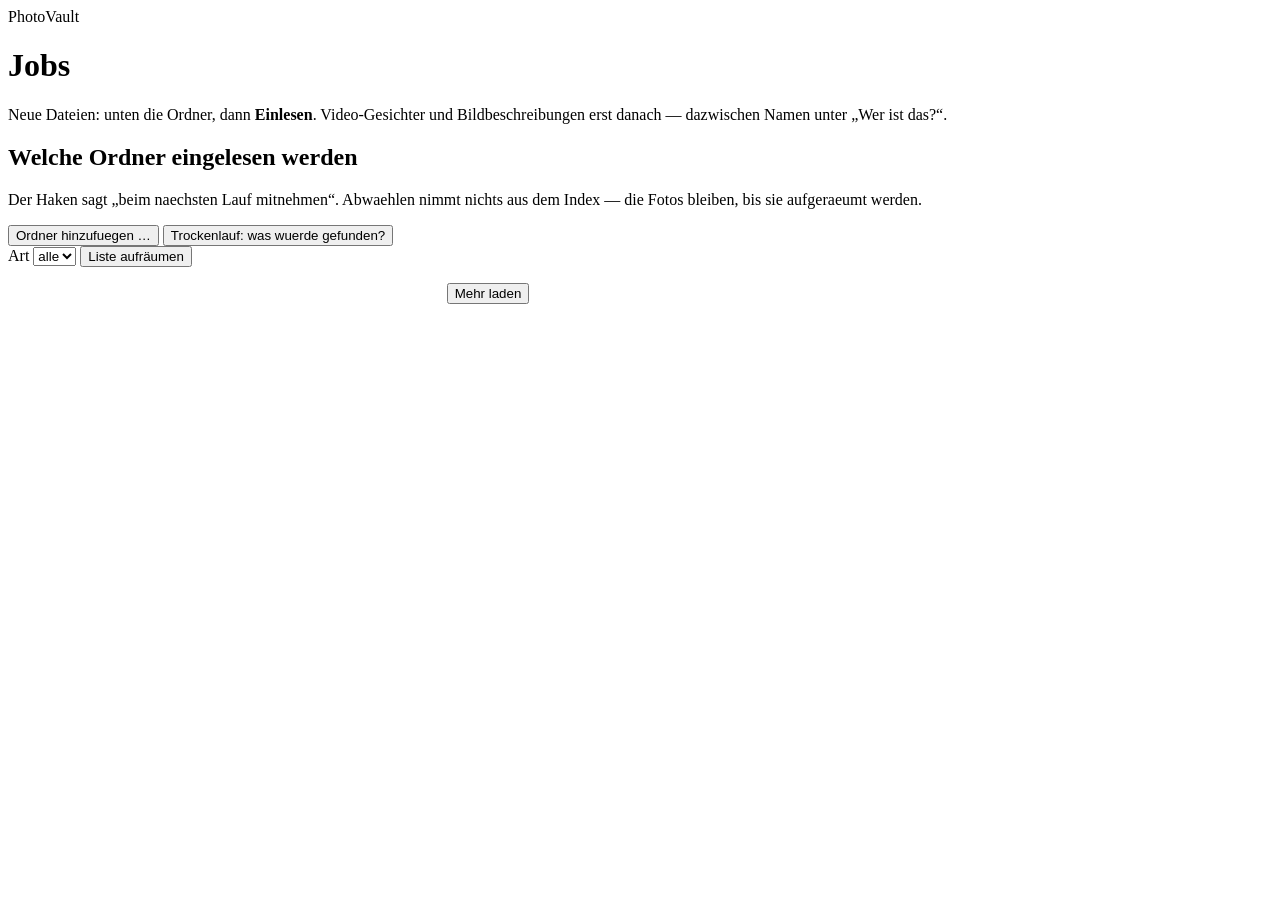
==== web/jobs.html @ 38d66808 "Gesichter in Videos und Captions teilen sich die Karte nicht mehr. Der Face-Pass holt Frames paralle" ====
<!DOCTYPE html>
<html lang="de">
<head>
  <meta charset="utf-8" />
  <meta name="viewport" content="width=device-width, initial-scale=1" />
  <title>PhotoVault — Jobs</title>
  <link rel="stylesheet" href="/static/styles.css" />
  <link rel="stylesheet" href="/static/core/ui.css" />
  <link rel="stylesheet" href="/static/jobs.css" />
</head>
<body>
  <header class="top">
    <div class="brand">PhotoVault</div>
    <nav id="nav"></nav>
  </header>

  <main class="view wide">
    <h1>Jobs</h1>
    <p class="muted" style="max-width:60rem">
      Neue Dateien: unten die Ordner, dann <b>Einlesen</b>.
      Video-Gesichter und Bildbeschreibungen erst danach —
      dazwischen Namen unter „Wer ist das?“.
    </p>

    <div class="starters" id="starters"></div>
    <div id="gaps" class="gaps hidden"></div>
    <p id="run-msg"></p>

    <!-- Welche Ordner eingelesen werden. Steht auf der Jobs-Seite, weil die
         Antwort darauf entscheidet, was die Laeufe darunter zu tun haben. -->
    <section class="src" id="src">
      <h2>Welche Ordner eingelesen werden</h2>
      <p class="muted src-lead">
        Der Haken sagt „beim naechsten Lauf mitnehmen“. Abwaehlen nimmt nichts
        aus dem Index — die Fotos bleiben, bis sie aufgeraeumt werden.
        <em id="src-file"></em>
      </p>
      <div id="src-list" class="src-list"></div>
      <div class="src-add">
        <button type="button" id="src-new" class="mini">Ordner hinzufuegen …</button>
        <button type="button" id="src-preview" class="mini">Trockenlauf: was wuerde gefunden?</button>
        <span id="src-msg" class="muted"></span>
      </div>
      <div id="src-result" class="src-result hidden"></div>
    </section>

    <div class="job-bar">
      <label>Art
        <select id="filter-kind"><option value="">alle</option></select>
      </label>
      <span class="spacer"></span>
      <span id="meta" class="muted"></span>
      <button id="prune">Liste aufräumen</button>
    </div>

    <div id="jobs" class="jobs"></div>
    <p style="max-width:60rem;text-align:center">
      <button id="more" class="hidden">Mehr laden</button>
    </p>
  </main>

<script type="module">
import { renderNav } from "/static/core/nav.js";
import { notify, openModal } from "/static/core/modal.js";

renderNav(document.getElementById("nav"), { active: "jobs" });

const PAGE = 20;
let limit = PAGE;
let kind = "";

const fmtDur = (s) => {
  s = Math.max(0, Math.round(s || 0));
  const h = Math.floor(s / 3600), m = Math.floor((s % 3600) / 60);
  return h ? `${h}h ${m}m` : (m ? `${m}m ${s % 60}s` : `${s}s`);
};
const fmtTime = (t) => t ? new Date(t * 1000).toLocaleString("de-DE") : "—";
const esc = (s) => String(s ?? "").replace(/[&<>"']/g,
  c => ({ "&": "&amp;", "<": "&lt;", ">": "&gt;", '"': "&quot;", "'": "&#39;" }[c]));
const badgeClass = (s) => ({
  running: "b-running", done: "b-done", stale: "b-stale",
}[s] || (String(s).includes("error") ? "b-error" : "b-done"));


// Die Jobs-Seite hat absichtlich keine gemeinsame App-Basis: sie soll auch
// laufen, wenn der Rest kaputt ist. Also drei kleine Helfer statt eines
// Imports, der alles mitzieht.
const num = (n) => Number(n ?? 0).toLocaleString("de-DE");
async function api(path, opts = {}) {
  const r = await fetch(path, {
    headers: { "Content-Type": "application/json" }, ...opts,
  });
  const text = await r.text();
  if (!r.ok) throw new Error(`${r.status} ${text.slice(0, 200)}`);
  return text ? JSON.parse(text) : {};
}

const msg = (text) => { document.getElementById("run-msg").textContent = text || ""; };

/* ---- Läufe anstoßen ---------------------------------------------------- */

function renderStarters(runnable) {
  const box = document.getElementById("starters");
  // Nur neu zeichnen, wenn sich etwas geändert hat -- sonst springt der Fokus
  // bei jedem Zwei-Sekunden-Tick weg.
  const sig = JSON.stringify(runnable);
  if (box.dataset.sig === sig) return;
  box.dataset.sig = sig;
  box.innerHTML = (runnable || []).map(r => {
    const off = r.busy || !r.ready;
    return `
    <div class="starter${r.ready ? "" : " blocked"}">
      <h3>${esc(r.label)}</h3>
      <p>${esc(r.note)}</p>
      ${r.gpu ? `<span class="gpu">belegt die Grafikkarte</span>` : ""}
      ${r.ready ? "" : `<span class="why">${esc(r.blocked)}</span>`}
      ${r.id === "thumbs" ? '<span class="cost" id="thumb-cost">rechnet die Kosten …</span>' : ""}
      <div class="row">
        ${r.dry_run ? `<button data-run="${r.id}" data-dry="1" ${off ? "disabled" : ""}>Trockenlauf</button>` : ""}
        <button class="go" data-run="${r.id}" ${off ? "disabled" : ""}>${
          r.busy ? "läuft" : r.ready ? "Starten" : "nicht möglich"}</button>
      </div>
    </div>`;
  }).join("");
}

/* Was der Lauf kostet -- vor dem Knopf, nicht danach.

   Ein Knopf, der 14.593 Dateien anfasst, muss sagen was er vorhat. Die Zahl
   kommt aus dem, was schon im Cache liegt: Mittelwert je Groesse mal die
   Zahl der fehlenden Kacheln. Geladen wird sie einmal, nicht bei jedem
   Zwei-Sekunden-Tick -- sie aendert sich nur, wenn ein Lauf durchlief. */
let kostenGeholt = false;

async function ladeThumbKosten() {
  const el = document.getElementById("thumb-cost");
  if (!el || kostenGeholt) return;
  kostenGeholt = true;
  try {
    const d = await api("/api/jobs/cost/thumbs");
    const mb = (b) => `${(b / 1048576).toFixed(b < 10485760 ? 1 : 0)} MB`;
    el.textContent = d.missing
      ? `${num(d.missing)} von ${num(d.photos * d.sizes.length)} Kacheln fehlen `
        + `— etwa ${mb(d.bytes_missing)}. Vorhanden: ${mb(d.bytes_present)}.`
      : `Vollstaendig: ${num(d.photos)} Fotos, ${mb(d.bytes_present)} im Cache. `
        + "Ein Lauf haette nichts zu tun.";
    el.title = d.note + ` Cache: ${d.cache_dir}`;
  } catch (e) {
    // Keine Zahl ist besser als eine erfundene -- und der Grund gehoert dazu.
    el.textContent = `Kosten nicht ermittelbar (${String(e.message || e).slice(0, 60)})`;
    kostenGeholt = false;
  }
}

document.getElementById("starters").addEventListener("click", async (e) => {
  const b = e.target.closest("[data-run]");
  if (!b) return;
  const dry = !!b.dataset.dry;
  const label = b.closest(".starter").querySelector("h3").textContent;
  if (!dry) {
    const dlg = openModal({
      title: label,
      lead: "Der Lauf startet losgelöst und läuft weiter, auch wenn du die Seite "
          + "schließt. Beenden geht dann nur im Terminal.",
      buttons: [{ id: "cancel", label: "Abbrechen" },
                { id: "go", label: "Starten", kind: "primary" }],
    });
    if (await dlg.wait() !== "go") return;
  }
  msg("startet …");
  try {
    const res = await fetch("/api/jobs/run", {
      method: "POST", headers: { "Content-Type": "application/json" },
      body: JSON.stringify({ job: b.dataset.run, dry_run: dry }),
    });
    const data = await res.json();
    if (!res.ok) throw new Error(data.detail || res.status);
    msg(`${label}: gestartet (PID ${data.pid}). ${data.note} Protokoll: ${data.log}`);
  } catch (err) {
    msg(`Start fehlgeschlagen: ${err.message}`);
  }
  tick();
});

/* ---- Aufräumen --------------------------------------------------------- */

document.getElementById("prune").onclick = async () => {
  const dlg = openModal({
    title: "Erledigte Einträge aufräumen",
    lead: "Entfernt <b>abgebrochene</b> Einträge — Läufe ohne Lebenszeichen. "
        + "Laufende bleiben, und je Art bleiben die drei jüngsten stehen. "
        + "Die Läufe selbst sind davon nicht betroffen, nur ihre Zeilen hier.",
    body: `<label class="mv-hide"><input type="checkbox" id="also-done"> auch
           abgeschlossene entfernen
           <span>dann bleibt nur, was noch läuft, plus die drei jüngsten je Art</span></label>`,
    buttons: [{ id: "cancel", label: "Abbrechen" },
              { id: "go", label: "Aufräumen", kind: "danger" }],
  });
  const alsoDone = document.getElementById("also-done");
  if (await dlg.wait() !== "go") return;
  const what = alsoDone.checked ? "finished" : "aborted";
  try {
    const res = await fetch("/api/jobs/prune", {
      method: "POST", headers: { "Content-Type": "application/json" },
      body: JSON.stringify({ what, keep_per_kind: 3 }),
    });
    const data = await res.json();
    if (!res.ok) throw new Error(data.detail || res.status);
    msg(`${data.deleted} Einträge entfernt, ${data.kept} behalten.`);
  } catch (err) {
    msg(`Aufräumen fehlgeschlagen: ${err.message}`);
  }
  tick();
};

document.getElementById("jobs").addEventListener("click", async (e) => {
  const b = e.target.closest("[data-forget]");
  if (!b) return;
  try {
    const res = await fetch(`/api/jobs/${encodeURIComponent(b.dataset.forget)}`,
                            { method: "DELETE" });
    const data = await res.json();
    if (!res.ok) throw new Error(data.detail || res.status);
  } catch (err) {
    msg(`Vergessen fehlgeschlagen: ${err.message}`);
  }
  tick();
});

document.getElementById("filter-kind").onchange = (e) => {
  kind = e.target.value; limit = PAGE; tick();
};
document.getElementById("more").onclick = () => { limit += PAGE; tick(); };

/* ---- Liste ------------------------------------------------------------- */

function render(data) {
  const box = document.getElementById("jobs");
  const jobs = data.jobs || [];
  document.getElementById("meta").textContent =
    `${data.running} laufend · ${data.returned} von ${data.total} gezeigt`;

  const sel = document.getElementById("filter-kind");
  const want = ["", ...(data.kinds || [])];
  if (sel.dataset.sig !== want.join()) {
    sel.dataset.sig = want.join();
    sel.innerHTML = want.map(k =>
      `<option value="${esc(k)}"${k === kind ? " selected" : ""}>${k || "alle"}</option>`).join("");
  }
  document.getElementById("more").classList.toggle("hidden", data.returned >= data.total);

  if (!jobs.length) {
    box.innerHTML = "<p class='none'>Noch keine Jobs. Oben einen starten.</p>";
    return;
  }
  box.innerHTML = jobs.map(j => {
    const pct = Math.min(100, Number(j.percent) || 0);
    const done = j.status !== "running";
    return `
      <div class="job">
        ${done ? `<button class="job-forget" data-forget="${esc(j.job_id)}"
                   title="Diesen Eintrag vergessen">✕</button>` : ""}
        <div class="job-head">
          <span class="job-kind">${esc(j.kind || "job")}</span>
          <span class="badge ${badgeClass(j.status)}">${esc(j.status)}</span>
          <span class="job-src">${esc(j.source || "")}</span>
        </div>
        <div class="bar ${done ? "done" : ""}"><i style="width:${pct}%"></i></div>
        <div class="nums">
          <span><b>${j.processed ?? 0}</b> / ${j.total ?? 0} (${pct.toFixed(1)}%)</span>
          ${j.errors ? `<span style="color:#e88c89"><b>${j.errors}</b> Fehler</span>` : ""}
          ${j.skipped ? `<span>${j.skipped} übersprungen</span>` : ""}
          <span><b>${(Number(j.rate_per_s) || 0).toFixed(2)}</b>/s</span>
          <span>Laufzeit ${fmtDur(j.elapsed_s)}</span>
          ${!done && j.eta_s ? `<span>ETA ${fmtDur(j.eta_s)}</span>` : ""}
          <span>${esc(j.phase || "")}</span>
        </div>
        <div class="nums" style="opacity:.5">
          <span>gestartet ${fmtTime(j.started_at)}</span>
          ${j.finished_at ? `<span>fertig ${fmtTime(j.finished_at)}</span>` : ""}
        </div>
      </div>`;
  }).join("");
}

async function renderGaps() {
  const box = document.getElementById("gaps");
  try {
    const s = await (await fetch("/api/ingest/state")).json();
    const gaps = s.gaps || [];
    box.classList.toggle("hidden", !gaps.length);
    box.innerHTML = gaps.map(g => `
      <div class="gap">
        <button type="button" class="gap-head" data-gap="${esc(g.vector)}"
                title="Zeigen, welche Dateien betroffen sind">
          <b>${g.missing.toLocaleString("de-DE")}</b>
          <span>von ${s.total.toLocaleString("de-DE")} Fotos ohne ${esc(g.vector)}-Vektor
            — ${esc(g.means)}</span>
          <i>${esc(g.remedy)}</i>
          <em class="gap-more">welche?</em>
        </button>
        <div class="gap-list hidden" id="gap-list-${esc(g.vector)}"></div>
      </div>`).join("");
    box.querySelectorAll("[data-gap]").forEach(b => {
      b.addEventListener("click", () => zeigeLuecke(b.dataset.gap));
    });
  } catch (e) {
    box.classList.add("hidden");
  }
}

/* Welche Dateien fehlen -- nicht nur wieviele.

   Die Zeile sagte "59 von 14.593 Fotos ohne clip-Vektor" und daneben "Datei
   pruefen: meist beschaedigt oder nicht lesbar". Damit kann man nichts
   anfangen: welche 59? Ohne die Liste ist die Meldung nicht mehr als "es
   gibt ein Problem, finde es selbst heraus".

   Gruppiert nach Ordner, weil dort die Antwort liegt. An diesem Bestand
   kommen 56 der 59 aus einem einzigen Ordner -- das ist ein Ordnerproblem
   (eine abgebrochene Kopie), keine 59 Einzelfaelle. Eine flache Liste
   haette das verborgen. */
async function zeigeLuecke(vector) {
  const box = document.getElementById(`gap-list-${vector}`);
  if (!box) return;
  if (!box.classList.contains("hidden")) { box.classList.add("hidden"); return; }
  box.classList.remove("hidden");
  box.innerHTML = "lädt …";
  let d;
  try {
    d = await api(`/api/ingest/gaps/${encodeURIComponent(vector)}?limit=300`);
  } catch (e) {
    box.innerHTML = `<p class="muted">Nicht abrufbar: ${esc(String(e.message || e))}</p>`;
    return;
  }
  const nachOrdner = new Map();
  for (const p of d.photos) {
    const ordner = (p.file_path || "").replace(/\/[^/]*$/, "") || "(ohne Pfad)";
    if (!nachOrdner.has(ordner)) nachOrdner.set(ordner, []);
    nachOrdner.get(ordner).push(p);
  }
  const sortiert = [...nachOrdner.entries()].sort((a, b) => b[1].length - a[1].length);
  const kb = (b) => b ? `${(b / 1024).toFixed(0)} KB` : "—";
  box.innerHTML = `
    ${d.truncated ? `<p class="muted">Die ersten ${d.returned} — es sind mehr.</p>` : ""}
    ${sortiert.map(([ordner, fotos]) => `
      <div class="gap-folder">
        <h4>${esc(ordner)} <em>${fotos.length}</em></h4>
        <ul>${fotos.map(p => `
          <li>
            <span class="gf-name">${esc((p.file_path || "").split("/").pop())}</span>
            <span class="gf-size">${kb(p.file_size)}</span>
            ${p.warning ? `<span class="gf-warn">${esc(p.warning)}</span>` : ""}
            ${p.date ? `<span class="gf-date">${esc(p.date)}</span>` : ""}
          </li>`).join("")}</ul>
      </div>`).join("")}`;
}

async function tick() {
  try {
    const url = `/api/jobs?limit=${limit}${kind ? `&kind=${encodeURIComponent(kind)}` : ""}`;
    const res = await fetch(url);
    if (!res.ok) throw new Error(res.status);
    const data = await res.json();
    renderStarters(data.runnable);
    ladeThumbKosten();
    render(data);
  } catch (e) {
    document.getElementById("meta").textContent = `API nicht erreichbar: ${e.message}`;
  }
}
tick();
renderGaps();
setInterval(tick, 2000);
// Der Zustand ändert sich nur nach einem Lauf -- alle 30 s genügt.
setInterval(renderGaps, 30000);

/* ---- Welche Ordner eingelesen werden ---------------------------------

   `sources.txt` entscheidet, was ueberhaupt existiert. Bis jetzt ging das
   nur im Editor -- fuer eine Entscheidung dieser Tragweite zu versteckt.

   Drei Dinge sind hier wichtiger als Bequemlichkeit:

   Die Datei bleibt die Wahrheit. Ein Haken setzt oder entfernt genau ein
   '#'; Reihenfolge, Einrueckung und handgeschriebene Notizen bleiben. In
   dieser Datei steht hinter jeder Zeile die gefundene Bilderzahl -- eine
   Oberflaeche, die die Datei neu generiert, wirft das weg.

   Ein Ordner, den es nicht gibt, wird als solcher gezeigt. Im Texteditor
   sieht eine tote Ausschlusszeile genauso aus wie eine wirksame, und dann
   schuetzt sie nichts, ohne dass es auffaellt.

   Und der Trockenlauf steht neben dem Speichern, nicht dahinter: ein Haken
   kann einen stundenlangen Lauf ausloesen. */

const srcState = { entries: [], file: "" };

async function loadSources() {
  const box = document.getElementById("src-list");
  box.textContent = "lädt …";
  let d;
  try {
    d = await api("/api/sources");
  } catch (e) {
    box.innerHTML = `<p class="muted">Quellenliste nicht lesbar: ${
      esc(String(e.message || e))}</p>`;
    return;
  }
  srcState.entries = d.entries;
  srcState.file = d.file;
  document.getElementById("src-file").textContent = d.file;
  paintSources();
}

function paintSources() {
  const box = document.getElementById("src-list");
  const ein = srcState.entries.filter((e) => !e.exclude);
  const aus = srcState.entries.filter((e) => e.exclude);

  /* Die Notiz ist ausdruecklich als Notiz gekennzeichnet.

     Sie steht als Kommentar in der Datei und ist damit historisch -- ein
     Ordner, den es nicht gibt, kann daneben "313 Bilder" tragen, und das
     liest sich als Widerspruch. Der Zusatz "laut Datei" sagt, woher die
     Zahl kommt; "im Index" daneben ist gemessen. */
  const zeile = (e) => `
    <div class="src-row${e.enabled ? " on" : ""}${e.exists ? "" : " ghost"}">
      <label class="src-pick">
        <input type="checkbox" data-line="${e.line}"${e.enabled ? " checked" : ""}>
        <span class="src-path">${esc(e.path)}</span>
      </label>
      ${e.exists ? "" : `<span class="src-warn" title="Diesen Ordner gibt es nicht — die Zeile wirkt nicht">gibt es nicht</span>`}
      ${e.photos > 0 ? `<span class="src-count">${num(e.photos)} im Index</span>` : ""}
      ${e.note ? `<span class="src-note" title="Kommentar aus sources.txt, nicht gemessen">${esc(e.note)} <em>laut Datei</em></span>` : ""}
      <button type="button" class="src-del" data-del="${e.line}"
              title="Diese Zeile aus sources.txt entfernen">entfernen</button>
    </div>`;

  box.innerHTML = `
    <h3>Quellen <em>${ein.filter((e) => e.enabled).length} von ${ein.length} aktiv</em></h3>
    ${ein.map(zeile).join("")}
    <h3>Ausschlüsse <em>${aus.filter((e) => e.enabled).length} von ${aus.length} aktiv</em></h3>
    <p class="muted src-sub">Gelten innerhalb der Quellen darüber.</p>
    ${aus.map(zeile).join("")}`;

  box.querySelectorAll("input[data-line]").forEach((cb) => {
    cb.addEventListener("change", () => toggleSource(Number(cb.dataset.line), cb.checked, cb));
  });
  box.querySelectorAll("[data-del]").forEach((b) => {
    b.addEventListener("click", () => removeSource(Number(b.dataset.del), b));
  });
}

async function toggleSource(line, enabled, cb) {
  const e = srcState.entries.find((x) => x.line === line);
  cb.disabled = true;
  try {
    await api("/api/sources/toggle", {
      method: "POST", body: JSON.stringify({ line, enabled }),
    });
  } catch (err) {
    cb.checked = !enabled;   // zurückdrehen, sonst zeigt der Haken etwas Falsches
    cb.disabled = false;
    notify(`Konnte nicht speichern: ${err.message || err}`, { kind: "error" });
    return;
  }
  cb.disabled = false;
  if (e) e.enabled = enabled;
  paintSources();

  // Was das bedeutet, gehört dazu -- und zwar der unangenehme Teil zuerst.
  if (!enabled && e && e.photos > 0 && !e.exclude) {
    notify(`„${e.path}“ wird nicht mehr nachgeladen. Die ${num(e.photos)} Fotos `
         + "bleiben im Index, bis „Liste aufräumen“ sie entfernt.", { ms: 12000 });
  } else if (enabled && e && !e.exists) {
    notify(`Angehakt, aber „${e.path}“ gibt es nicht — die Zeile wirkt nicht.`,
           { kind: "error" });
  } else {
    notify("Gespeichert. Wirkt beim nächsten Lauf.");
  }
}

async function removeSource(line, btn) {
  const e = srcState.entries.find((x) => x.line === line);
  if (!e) return;
  // Rueckfrage nur, wenn etwas verloren gehen kann. Eine Zeile, die auf
  // einen Ordner zeigt den es nicht gibt, ist Muell -- dafuer einen Dialog
  // aufzumachen waere Zeremonie.
  if (e.exists) {
    const { askConfirm } = await import("/static/core/modal.js");
    const drin = e.photos > 0 ? ` ${num(e.photos)} Fotos aus diesem Ordner bleiben im Index.` : "";
    if (!await askConfirm({
      title: `Zeile entfernen`,
      lead: `<b>${esc(e.path)}</b> wird aus sources.txt gestrichen.${drin} `
          + "Die Dateien auf der Platte bleiben unangetastet.",
      ok: "Entfernen", danger: true,
    })) return;
  }
  btn.disabled = true;
  try {
    const r = await api("/api/sources/remove", {
      method: "POST", body: JSON.stringify({ line }),
    });
    notify(`Entfernt: ${r.removed}`);
  } catch (err) {
    btn.disabled = false;
    notify(`Nicht entfernt: ${err.message || err}`, { kind: "error" });
    return;
  }
  await loadSources();
}

async function previewSources() {
  const btn = document.getElementById("src-preview");
  const out = document.getElementById("src-result");
  btn.disabled = true;
  const alt = btn.textContent;
  btn.textContent = "zählt …";
  document.getElementById("src-msg").textContent = "geht die Ordner durch — über das Netz dauert das";
  let d;
  try {
    d = await api("/api/sources/preview");
  } catch (e) {
    document.getElementById("src-msg").textContent = "";
    out.classList.remove("hidden");
    out.innerHTML = `<p class="muted">Zählen fehlgeschlagen: ${
      esc(String(e.message || e))}</p>`;
    btn.disabled = false; btn.textContent = alt;
    return;
  }
  btn.disabled = false; btn.textContent = alt;
  document.getElementById("src-msg").textContent = "";
  out.classList.remove("hidden");
  out.innerHTML = `
    <table class="src-table">
      <thead><tr><th>Quelle</th><th>auf der Platte</th><th>im Index</th><th>Unterschied</th></tr></thead>
      <tbody>${d.per_source.map((r) => {
        const diff = r.found - (r.in_index < 0 ? 0 : r.in_index);
        return `<tr>
          <td>${esc(r.path)}</td>
          <td class="n">${num(r.found)}</td>
          <td class="n">${r.in_index < 0 ? "?" : num(r.in_index)}</td>
          <td class="n${diff > 0 ? " plus" : ""}">${diff > 0 ? `+${num(diff)}` : "0"}</td>
        </tr>`;
      }).join("")}</tbody>
      <tfoot><tr><th>gesamt</th><th class="n">${num(d.total)}</th><th></th><th></th></tr></tfoot>
    </table>
    ${d.missing?.length ? `<p class="muted warn">Nicht vorhanden und deshalb ohne Wirkung:
      ${d.missing.map((p) => esc(p)).join(", ")}</p>` : ""}
    <p class="muted">${esc(d.note || "")}</p>`;
}

/* Ordner auswählen statt eintippen.

   Nicht aus Bequemlichkeit: von 34 Zeilen dieser Datei zeigen zwölf auf
   Ordner, die es nicht mehr gibt. Getippte Pfade veralten still -- eine tote
   Ausschlusszeile sieht im Editor aus wie eine wirksame. Wer nur auswählen
   kann, was da ist, legt solche Zeilen gar nicht erst an.

   Je Ordner steht dabei, wieviele Bilder direkt darin liegen: sonst klickt
   man blind durch einen Baum und weiß am Ende nicht, ob man die Ebene mit
   den Fotos erwischt hat. */
async function pickFolder(start = "/mnt/photo") {
  const dlg = openModal({
    title: "Ordner auswählen",
    lead: "Ein Klick auf einen Namen geht hinein. Die Zahl sagt, wieviele "
        + "Bilder direkt darin liegen — Unterordner sind nicht mitgezählt.",
    body: '<div class="pick" id="pick">lädt …</div>',
    buttons: [
      { id: "cancel", label: "Abbrechen" },
      { id: "exclude", label: "Als Ausschluss" },
      { id: "include", label: "Als Quelle", kind: "primary" },
    ],
  });

  let hier = start;

  async function zeige(p) {
    const box = document.getElementById("pick");
    box.innerHTML = "lädt …";
    let d;
    try {
      d = await api(`/api/sources/browse?path=${encodeURIComponent(p)}`);
    } catch (e) {
      box.innerHTML = `<p class="muted">Nicht lesbar: ${esc(String(e.message || e))}</p>`;
      return;
    }
    hier = d.path;
    // Die Brotkrumen fangen an der Bibliothekswurzel an, nicht bei `/`.
    // Vorher stand hier ein festes `/`, und damit war von dieser Seite aus
    // die ganze Maschine durchsuchbar -- die Schranke im Server weist das
    // jetzt ab, also darf die Oberflaeche es auch nicht mehr anbieten.
    const wurzel = (d.root || "").replace(/\/+$/, "");
    const rest = wurzel && d.path.startsWith(wurzel)
      ? d.path.slice(wurzel.length) : d.path;
    const teile = rest.split("/").filter(Boolean);
    box.innerHTML = `
      <div class="pick-crumbs">
        <button type="button" data-go="${esc(wurzel || "/")}">${esc(wurzel || "/")}</button>
        ${teile.map((t, i) => `<button type="button" data-go="${esc(wurzel)}/${
          teile.slice(0, i + 1).join("/")}">${esc(t)}</button>`).join("<span>/</span>")}
      </div>
      <p class="pick-here">Gewählt: <b>${esc(d.path)}</b></p>
      <div class="pick-list">
        ${d.dirs.length ? d.dirs.map((x) => `
          <button type="button" class="pick-row${x.listed ? " known" : ""}" data-go="${esc(x.path)}">
            <span class="pick-name">${esc(x.name)}</span>
            <span class="pick-n">${x.images}${x.truncated ? "+" : ""} Bilder</span>
            ${x.has_subdirs ? '<span class="pick-sub">Unterordner</span>' : ""}
            ${x.listed ? `<span class="pick-tag">${
              x.listed === "exclude" ? "Ausschluss" : "Quelle"}${
              x.enabled ? "" : ", aus"}</span>` : ""}
          </button>`).join("")
        : '<p class="muted">Keine Unterordner.</p>'}
      </div>`;
    box.querySelector(".pick-crumbs").onclick = (e) => {
      const b = e.target.closest("[data-go]");
      if (b) zeige(b.dataset.go);
    };
    box.querySelector(".pick-list").onclick = (e) => {
      const b = e.target.closest("[data-go]");
      if (b) zeige(b.dataset.go);
    };
  }

  await zeige(start);
  const antwort = await dlg.wait();
  if (antwort !== "include" && antwort !== "exclude") return null;
  return { path: hier, exclude: antwort === "exclude" };
}

async function addSource() {
  // Als Startpunkt der oberste bereits eingetragene Ordner -- man sucht fast
  // immer einen Nachbarn dessen, was schon drinsteht.
  const erste = srcState.entries.find((e) => !e.exclude);
  const wahl = await pickFolder(erste ? erste.path.replace(/\/[^/]+$/, "") || "/" : "/");
  if (!wahl) return;
  try {
    await api("/api/sources/add", {
      method: "POST", body: JSON.stringify({ path: wahl.path, exclude: wahl.exclude }),
    });
  } catch (e) {
    notify(`Nicht hinzugefügt: ${e.message || e}`, { kind: "error" });
    return;
  }
  notify(`${wahl.exclude ? "Ausschluss" : "Quelle"} hinzugefügt. `
       + "Der Trockenlauf zeigt, was dazukommt.");
  await loadSources();
}

document.getElementById("src-preview").addEventListener("click", previewSources);
document.getElementById("src-new").addEventListener("click", addSource);
loadSources();

</script>
</body>
</html>
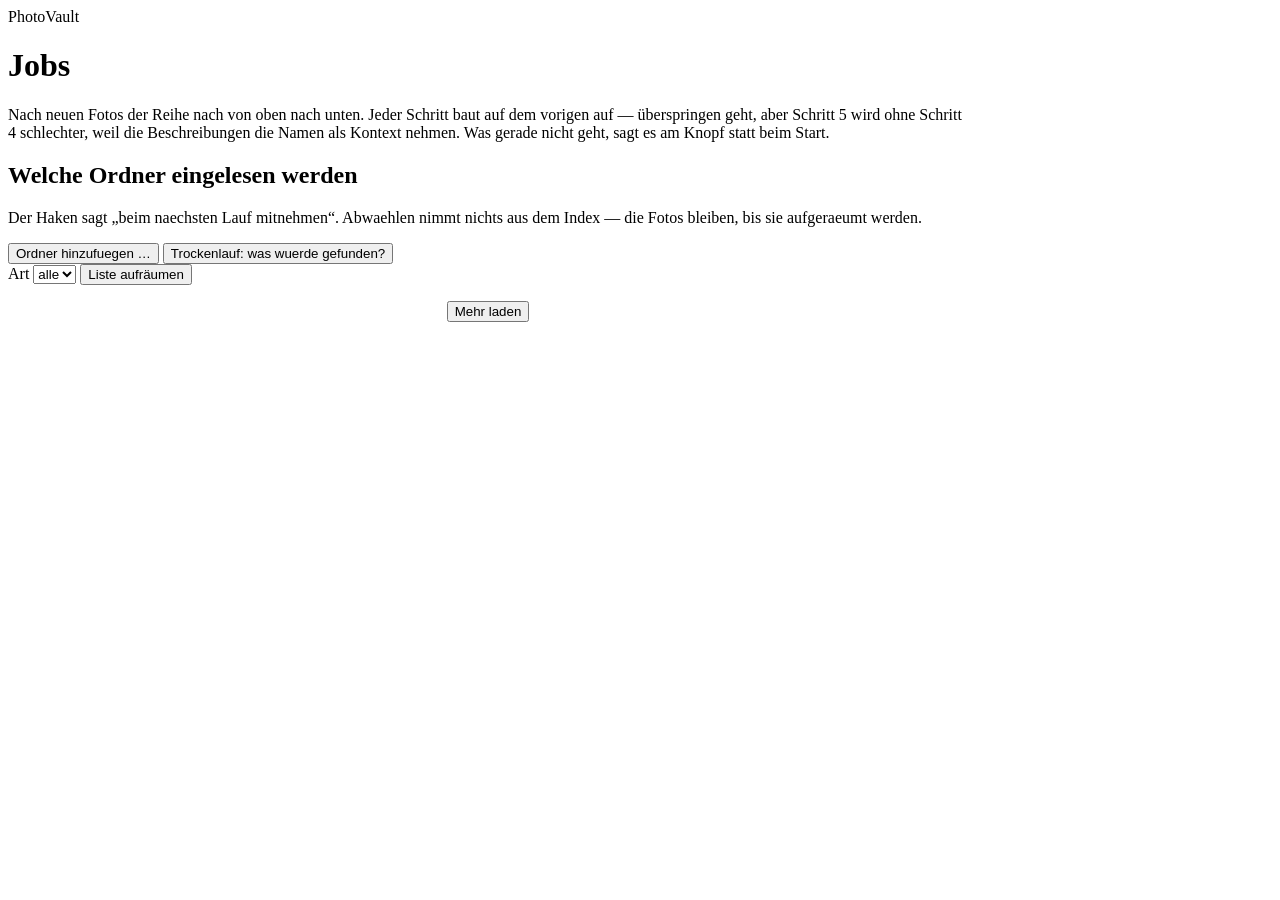
==== commit 12078d12: "Jobs-Seite: eigene Collection, richtige Notiz, sichtbare Reihenfolge Drei Befunde beim Einlesen eine" ====
--- a/web/jobs.html
+++ b/web/jobs.html
@@ -17,9 +17,10 @@
   <main class="view wide">
     <h1>Jobs</h1>
     <p class="muted" style="max-width:60rem">
-      Neue Dateien: unten die Ordner, dann <b>Einlesen</b>.
-      Video-Gesichter und Bildbeschreibungen erst danach —
-      dazwischen Namen unter „Wer ist das?“.
+      Nach neuen Fotos der Reihe nach von oben nach unten. Jeder Schritt baut
+      auf dem vorigen auf — überspringen geht, aber Schritt 5 wird ohne
+      Schritt 4 schlechter, weil die Beschreibungen die Namen als Kontext
+      nehmen. Was gerade nicht geht, sagt es am Knopf statt beim Start.
     </p>
 
     <div class="starters" id="starters"></div>
@@ -78,7 +79,7 @@
 const esc = (s) => String(s ?? "").replace(/[&<>"']/g,
   c => ({ "&": "&amp;", "<": "&lt;", ">": "&gt;", '"': "&quot;", "'": "&#39;" }[c]));
 const badgeClass = (s) => ({
-  running: "b-running", done: "b-done", stale: "b-stale",
+  running: "b-running", done: "b-done", stale: "b-stale", aborted: "b-aborted",
 }[s] || (String(s).includes("error") ? "b-error" : "b-done"));
 
 
@@ -106,12 +107,34 @@
   const sig = JSON.stringify(runnable);
   if (box.dataset.sig === sig) return;
   box.dataset.sig = sig;
-  box.innerHTML = (runnable || []).map(r => {
+  /* Schritt 4 ist keiner, den dieses Programm starten darf: Namen vergibt der
+     Mensch. Er steht trotzdem in der Reihe, weil genau er die Beschreibungen
+     in Schritt 5 gut macht -- ohne ihn liest sich die Liste, als koenne man
+     von 3 auf 5 springen, ohne etwas zu verlieren. Er gehoert in die Anzeige
+     und nicht nach RUNNABLE, denn diese Liste ist die einzige Schranke
+     dafuer, was die Seite starten kann. */
+  const HANDARBEIT = {
+    step: 4,
+    label: "Namen vergeben",
+    when: "Von Hand, unter „Wer ist das?“.",
+    gives: "Aus Gesichtern werden Personen — und Schritt 5 wird dadurch gut.",
+    note: "PhotoVault benennt nie von allein; der Abgleich ist ein Vorschlag. "
+        + "Wer schon benannt ist, kommt als eine Rückfrage je Person zurück, "
+        + "nicht als dutzende Kleingruppen.",
+    href: "/index.html?tab=label",
+  };
+
+  const karte = (r) => {
     const off = r.busy || !r.ready;
     return `
     <div class="starter${r.ready ? "" : " blocked"}">
-      <h3>${esc(r.label)}</h3>
-      <p>${esc(r.note)}</p>
+      <div class="head">
+        ${r.step ? `<span class="step">${r.step}</span>` : ""}
+        <h3>${esc(r.label)}</h3>
+      </div>
+      ${r.when ? `<p class="when">${esc(r.when)}</p>` : ""}
+      ${r.gives ? `<p class="gives">${esc(r.gives)}</p>` : ""}
+      <p class="note">${esc(r.note)}</p>
       ${r.gpu ? `<span class="gpu">belegt die Grafikkarte</span>` : ""}
       ${r.ready ? "" : `<span class="why">${esc(r.blocked)}</span>`}
       ${r.id === "thumbs" ? '<span class="cost" id="thumb-cost">rechnet die Kosten …</span>' : ""}
@@ -121,7 +144,24 @@
           r.busy ? "läuft" : r.ready ? "Starten" : "nicht möglich"}</button>
       </div>
     </div>`;
-  }).join("");
+  };
+
+  const handKarte = (h) => `
+    <div class="starter manual">
+      <div class="head"><span class="step">${h.step}</span><h3>${esc(h.label)}</h3></div>
+      <p class="when">${esc(h.when)}</p>
+      <p class="gives">${esc(h.gives)}</p>
+      <p class="note">${esc(h.note)}</p>
+      <div class="row"><a class="go" href="${h.href}">Öffnen</a></div>
+    </div>`;
+
+  // Die Handarbeit wird einsortiert, nicht angehaengt -- sonst stuende der
+  // Schritt, der die Reihenfolge erklaert, hinter allem, was ihn braucht.
+  const liste = (runnable || []).slice();
+  const vor = liste.findIndex(r => (r.step || 99) > HANDARBEIT.step);
+  const teile = liste.map(karte);
+  teile.splice(vor < 0 ? teile.length : vor, 0, handKarte(HANDARBEIT));
+  box.innerHTML = teile.join("");
 }
 
 /* Was der Lauf kostet -- vor dem Knopf, nicht danach.
@@ -161,7 +201,7 @@
     const dlg = openModal({
       title: label,
       lead: "Der Lauf startet losgelöst und läuft weiter, auch wenn du die Seite "
-          + "schließt. Beenden geht dann nur im Terminal.",
+          + "schließt. Beenden geht in der Liste darunter.",
       buttons: [{ id: "cancel", label: "Abbrechen" },
                 { id: "go", label: "Starten", kind: "primary" }],
     });
@@ -214,6 +254,28 @@
 };
 
 document.getElementById("jobs").addEventListener("click", async (e) => {
+  const stop = e.target.closest("[data-abort]");
+  if (stop) {
+    const dlg = openModal({
+      title: "Lauf beenden?",
+      lead: "SIGTERM an die Prozessgruppe — ffmpeg-Kinder inklusive. "
+          + "Schon Geschriebenes bleibt. Pausieren gibt es nicht.",
+      buttons: [{ id: "cancel", label: "Weiterlaufen lassen" },
+                { id: "go", label: "Beenden", kind: "danger" }],
+    });
+    if (await dlg.wait() !== "go") return;
+    try {
+      const res = await fetch(`/api/jobs/${encodeURIComponent(stop.dataset.abort)}/abort`,
+                              { method: "POST" });
+      const data = await res.json();
+      if (!res.ok) throw new Error(data.detail || res.status);
+      msg("Lauf beendet.");
+    } catch (err) {
+      msg(`Beenden fehlgeschlagen: ${err.message}`);
+    }
+    tick();
+    return;
+  }
   const b = e.target.closest("[data-forget]");
   if (!b) return;
   try {
@@ -259,7 +321,8 @@
     return `
       <div class="job">
         ${done ? `<button class="job-forget" data-forget="${esc(j.job_id)}"
-                   title="Diesen Eintrag vergessen">✕</button>` : ""}
+                   title="Diesen Eintrag vergessen">✕</button>`
+               : `<button class="job-stop" data-abort="${esc(j.job_id)}">Beenden</button>`}
         <div class="job-head">
           <span class="job-kind">${esc(j.kind || "job")}</span>
           <span class="badge ${badgeClass(j.status)}">${esc(j.status)}</span>
@@ -275,6 +338,10 @@
           ${!done && j.eta_s ? `<span>ETA ${fmtDur(j.eta_s)}</span>` : ""}
           <span>${esc(j.phase || "")}</span>
         </div>
+        ${!done && j.paused ? `<div class="nums" style="color:#e8c46b">
+          <span>⏸ pausiert: ${esc(j.paused)}</span>
+          ${j.resume_at ? `<span>nächster Versuch ${fmtTime(j.resume_at)}</span>` : ""}
+        </div>` : ""}
         <div class="nums" style="opacity:.5">
           <span>gestartet ${fmtTime(j.started_at)}</span>
           ${j.finished_at ? `<span>fertig ${fmtTime(j.finished_at)}</span>` : ""}
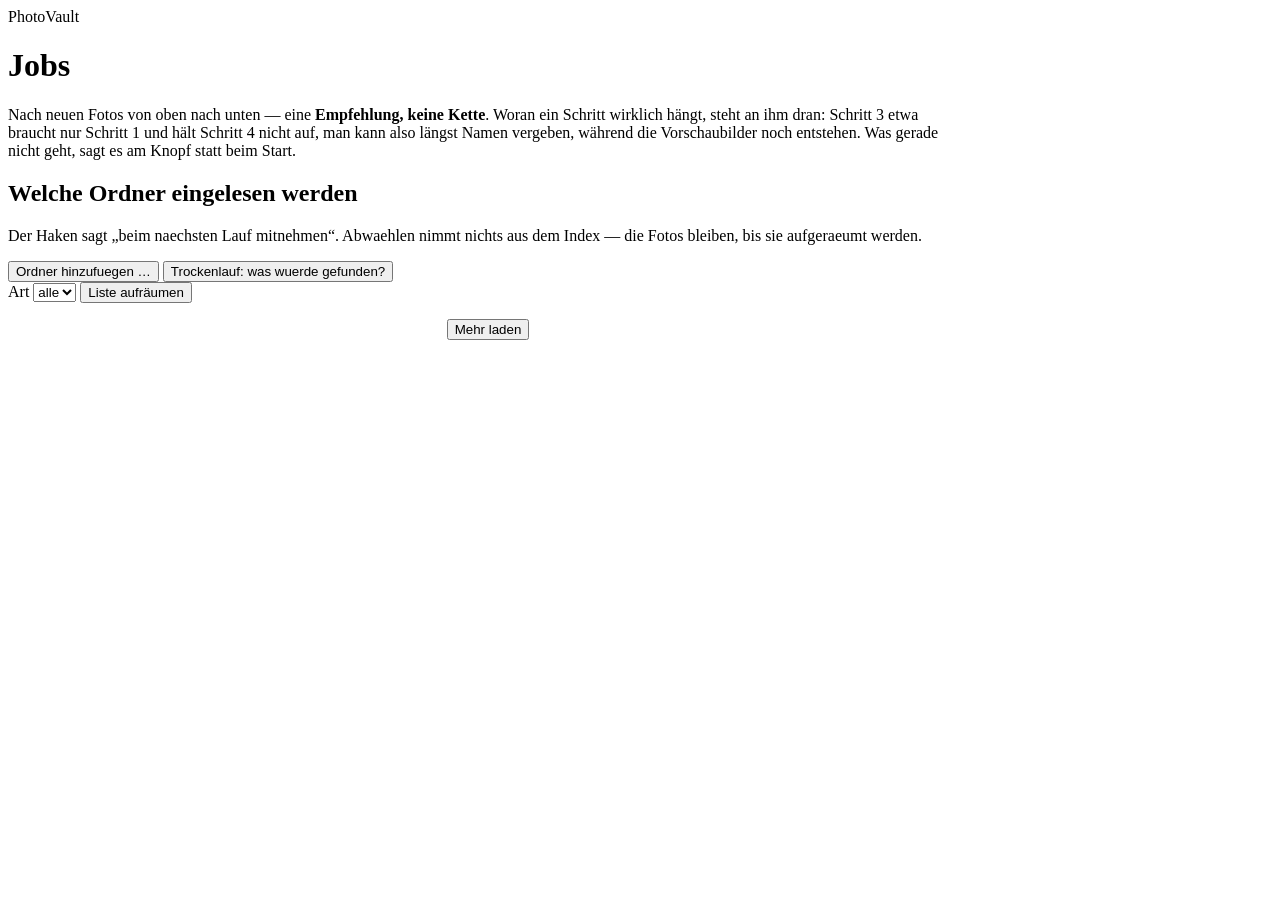
==== commit 736c4645: "Jobs-Seite: sagen, woran ein Schritt wirklich haengt Die Nummern von #28 haben eine Kette suggeriert" ====
--- a/web/jobs.html
+++ b/web/jobs.html
@@ -17,10 +17,11 @@
   <main class="view wide">
     <h1>Jobs</h1>
     <p class="muted" style="max-width:60rem">
-      Nach neuen Fotos der Reihe nach von oben nach unten. Jeder Schritt baut
-      auf dem vorigen auf — überspringen geht, aber Schritt 5 wird ohne
-      Schritt 4 schlechter, weil die Beschreibungen die Namen als Kontext
-      nehmen. Was gerade nicht geht, sagt es am Knopf statt beim Start.
+      Nach neuen Fotos von oben nach unten — eine <b>Empfehlung, keine
+      Kette</b>. Woran ein Schritt wirklich hängt, steht an ihm dran: Schritt 3
+      etwa braucht nur Schritt 1 und hält Schritt 4 nicht auf, man kann also
+      längst Namen vergeben, während die Vorschaubilder noch entstehen.
+      Was gerade nicht geht, sagt es am Knopf statt beim Start.
     </p>
 
     <div class="starters" id="starters"></div>
@@ -134,6 +135,7 @@
       </div>
       ${r.when ? `<p class="when">${esc(r.when)}</p>` : ""}
       ${r.gives ? `<p class="gives">${esc(r.gives)}</p>` : ""}
+      ${r.needs ? `<p class="needs">${esc(r.needs)}</p>` : ""}
       <p class="note">${esc(r.note)}</p>
       ${r.gpu ? `<span class="gpu">belegt die Grafikkarte</span>` : ""}
       ${r.ready ? "" : `<span class="why">${esc(r.blocked)}</span>`}
